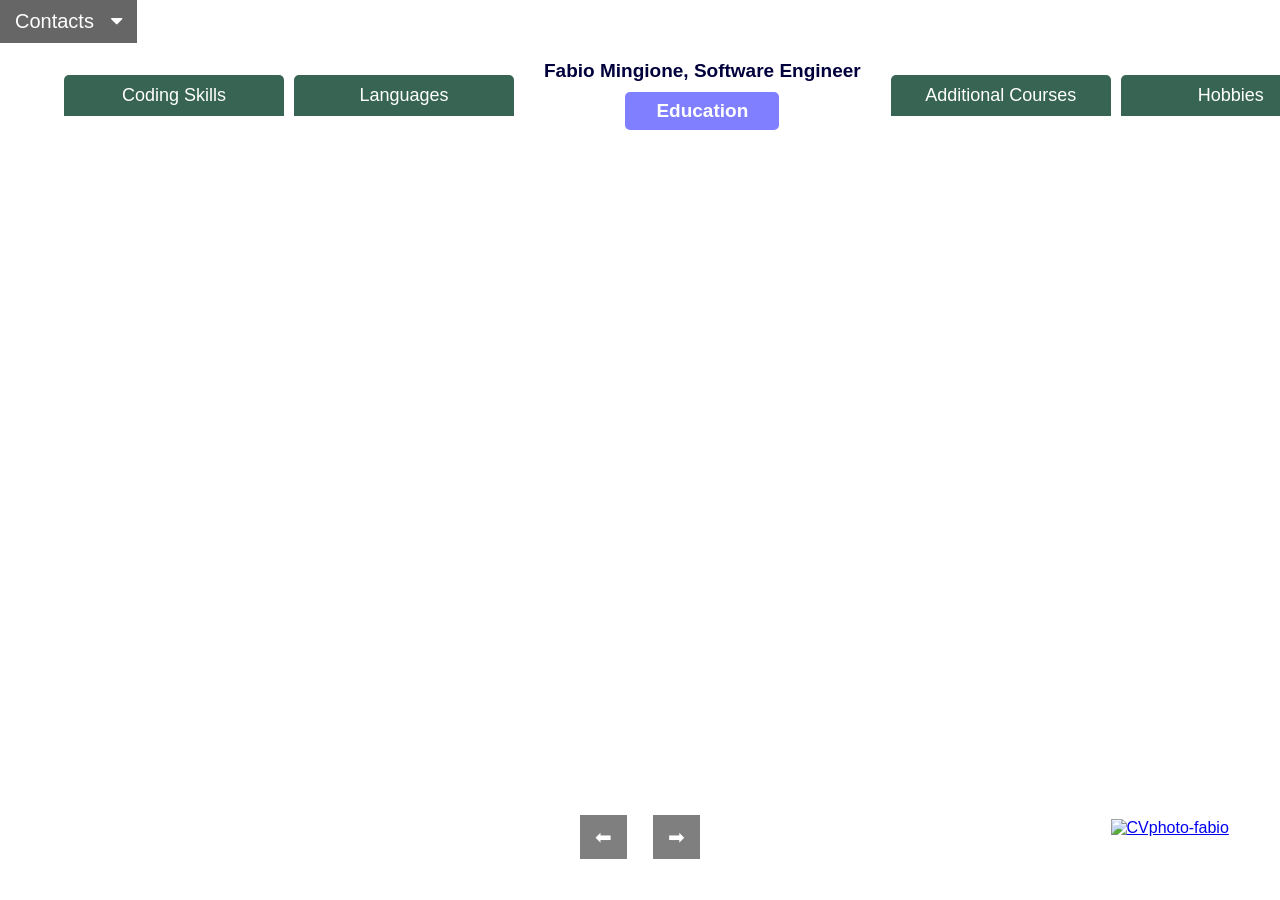
==== CV_FabioMingione.html @ b5ec1249 "Finished and updated!" ====
<!DOCTYPE html>
<html lang="en">
<head>
    <meta charset="UTF-8">
    <meta name="viewport" content="width=device-width, initial-scale=1.0">
    <title>Resume Fabio Mingione</title>
    <link rel="stylesheet" href="https://unpkg.com/leaflet/dist/leaflet.css" />
    <link rel="stylesheet" href="https://cdnjs.cloudflare.com/ajax/libs/font-awesome/4.7.0/css/font-awesome.min.css">
    <link rel=icon href=https://cdn.jsdelivr.net/npm/@fortawesome/fontawesome-free@6/svgs/solid/f.svg>
    <style>
        html, body {
            height: 100%;
            margin: 0;
        }
        #map {
            height: 100vh;
            width: 100vw;
        }
        /* Flex container for buttons & title */
        .container {
            position: absolute;
            top: 5%;
            left: 50%;
            transform: translateX(-50%);
            display: flex;
            align-items: center;
            justify-content: space-between;
            width: 90%;
            z-index: 1000;
            gap: 10px;
        }

        /* Button styling */
        .info-button {
            flex: 1;
            min-width: 200px;
            max-width: 400px;
            text-align: center;
            background: rgba(6, 62, 41, 0.8);
            color: white;
            padding: 10px;
            -moz-border-radius: 0px;
            -webkit-border-radius: 5px 5px 0px 0px;
            border-radius: 5px 5px 0px 0px;
            cursor: pointer;
            font-size: 18px;
        }

        /* Button hover effect */
        .info-button:hover {
            background: rgb(6, 62, 41);
        }

        /* Dropdowns */
        .dropdown-info {
            display: none;
            position: absolute;  /* Ensure dropdown stays in place */
            top: 100%;  /* Adjust dropdown position */
            left: 50%;
            transform: translateX(-50%);
            background: white;
            border: 1px solid #ccc;
            padding: 0 10px 0 10px;
            line-height: 2;
            -moz-border-radius: 0px;
            -webkit-border-radius: 0px 0px 5px 5px;
            border-radius: 0px 0px 5px 5px;
            box-shadow: 0px 4px 6px rgba(0, 0, 0, 0.2);
            z-index: 9999;
            width: 200px;
            text-align: center;
        }

        .lower-corners {
            -moz-border-radius: 0px;
            -webkit-border-radius: 0px 0px 5px 5px;
            border-radius: 0px 0px 5px 5px;
        }

        .dropdown-info p {
            margin: 0px;
        }

        .dropcont {
            position: relative;  /* Makes dropdown position relative to this container */
            display: inline-block;  /* Prevents it from stretching */
            text-align: center;
        }

        /* Title box */
        #pagetitle {
            position: relative;
            text-align: center;
            color: rgb(0, 0, 60);
            background: rgba(255, 255, 255, 0.8);
            padding: 15px 20px;
            border-radius: 10px;
            font-size: 19px;
            font-weight: bold;
            flex: 0 0 auto; /* Prevents it from growing/shrinking */
        }

        /* Sections inside the title */
        .sections {
            display: block;
            margin: auto;
            margin-top: 10px;
            padding: 8px 12px;
            border-radius: 5px;
            font-size: 19px;
            color: white;
            width: 130px;
            text-align: center;
        }
        #education {
            background: rgba(0, 0, 255, 0.5);
        }
        #experience {
            background: rgba(255, 0, 0, 0.5);
            display: none;
        }
        #cs {
            background: rgba(6, 62, 41, 0.8);
            display: none;
        }
        #la {
            background: rgba(6, 62, 41, 0.8);
            display: none;
        }
        #ac {
            background: rgba(6, 62, 41, 0.8);
            display: none;
        }
        #ho {
            background: rgba(6, 62, 41, 0.8);
            display: none;
        }
        /* Photo */
        #photo {
            position: absolute;
            bottom: 7%;
            right: 4%;
            display: inline-block;
            z-index: 9999;
        }
        /* Contact Button */
        .dropdown {
            position: absolute;
            top: 0%;
            left: 0%;
            display: inline-block;
            z-index: 9999;
        }

        .contact-button {
            background: rgba(0, 0, 0, 0.6);
            color: white;
            border: none;
            padding: 10px 15px;
            font-size: 20px;
            cursor: pointer;
            z-index: 9998;
        }

        .contact-button:hover {
            background: rgba(0, 0, 0, 0.8);
        }

        /* Dropdown Content */
        .dropdown-content {
            display: none;
            position: absolute;  /* Change from relative to absolute */
            top: 100%;  /* Position it below the button */
            left: 0;
            background-color: white;
            min-width: 250px;
            z-index: 1;
            border: 1px solid #ddd;
            box-shadow: 0px 4px 6px rgba(0, 0, 0, 0.2);
        }

        /* Show dropdown when hovering over .dropdown (not just the button) */
        .dropdown:hover .dropdown-content {
            display: block;
        }

        /* Dropdown links */
        .dropdown-content a {
            float: none;
            color: black;
            padding: 12px 16px;
            text-decoration: none;
            display: block;
            text-align: left;
        }

        .dropdown-content a:hover {
            background-color: #f1f1f1;
        }

        /* Navigation Buttons */
        .nav-button {
            position: absolute;
            top: 93%;
            transform: translateY(-50%);
            background: rgba(0, 0, 0, 0.5);
            color: white;
            border: none;
            padding: 10px 15px;
            font-size: 20px;
            cursor: pointer;
            z-index: 1000;
        }
        .nav-button:hover {
            background: rgba(0, 0, 0, 0.8);
        }
        #prev { right: 51%; }
        #next { left: 51%; }
        .leaflet-popup-content-wrapper .leaflet-popup-content {
            font-family: 'Gill Sans', 'Gill Sans MT', Calibri, 'Trebuchet MS', sans-serif;
            font-size: 16px;
            min-width: 600px;
        }
        .grey {
            background-color: rgb(240, 240, 240);
            margin: 0px -10px 0px -10px;
        }
    </style>
</head>
<body style="font-family: 'Gill Sans', 'Gill Sans MT', Calibri, 'Trebuchet MS', sans-serif";>

<!-- Full-Screen Map -->
<div id="map"></div>

<div class="container">
    <div class="dropcont">
        <div class="info-button" id="coding-skills" data-dropdown="coding-dropdown">Coding Skills</div>
        <div id="coding-dropdown" class="dropdown-info">
            <p>Bash <br><div class="grey">Python</div> Matlab <br> <div class="grey">Fortran 90/77 </div> C <br> <div class="grey">HTML/CSS </div> Javascript/jQuery <br><div class="grey"> Java </div> Git</p>
        </div> 
    </div>
    <div class="dropcont">
        <div class="info-button" id="languages" data-dropdown="languages-dropdown">Languages</div>
        <div id="languages-dropdown" class="dropdown-info">
            <p>ITALIAN - Mother tongue <br> <div class="grey">ENGLISH - Fluent <br> • TOEFL iBT (2016-05): 106/120 <br> • GRE General Test (2016-04): <br>Verbal 157/170<br>Quantitative 163/170<br>Writing 4.0/6.0</div> SPANISH - Intermediate <br><div class="grey lower-corners"> GERMAN - Beginner <br> • Erasmus+ OLS Test (2018-02): B2</div> </p>
        </div>
    </div>
    <!-- Section titles -->
    <div id="pagetitle">Fabio Mingione, Software Engineer<br>
        <!-- Section titles -->
        <div id="education" class="sections">Education</div>
        <div id="experience" class="sections">Experience</div>
        <div id="cs" class="sections">Coding skills</div>
        <div id="la" class="sections">Languages</div>
        <div id="ac" class="sections">Courses</div>
        <div id="ho" class="sections">Hobbies</div>
    </div>
    <div class="dropcont">
        <div class="info-button" id="additional-courses" data-dropdown="courses-dropdown">Additional Courses</div>
        <div id="courses-dropdown" class="dropdown-info">
            <p> <a href="https://www.udemy.com/certificate/UC-87d50284-7b2d-495d-9aaa-8fc6139e5791/" >Deep Learning A-Z: Hands-On Artificial Neural Networks (Udemy)</a> <br> <div class="grey">International School on Applications with the Newest Multispectral Environmental Satellites (2022-06-20/29, EUMETSAT)</div> <a href="https://www.udemy.com/certificate/UC-874b40d2-4252-4546-8d3c-89ee534b6059/">Learn JIRA with real-world examples (+Confluence bonus) (Udemy)</a> <br> <div class="grey"><a href="https://www.udemy.com/certificate/UC-33852ead-e350-4e8d-aa40-3fb14850eebc/">Git Complete: The definitive, step-by-step guide to Git (Udemy)</a></div> <a href="https://courses.edx.org/certificates/89a5c5ba05d74fccb5da216a4ba3d8db">The Quantum Internet and Quantum Computers: How Will They Change the World? (DelftX)</a></p>
        </div>
    </div>
    <div class="dropcont">
        <div class="info-button" id="hobbies" data-dropdown="hobbies-dropdown">Hobbies</div>
        <div id="hobbies-dropdown" class="dropdown-info">
            <p>Chess <br> <div class="grey">Soccer</div> Running <br> <div class="grey">Hiking</div> Guitar <br> <div class="grey">Piano</div> Car maintenance <br> <div class="grey lower-corners">Traveling</div></p>
        </div>
    </div>
</div>

<!-- Photo -->
<div id="photo">
    <a href='https://postimages.org/' target='_blank'><img src='https://i.postimg.cc/J06vKym6/CVphoto-fabio.png' border='0' alt='CVphoto-fabio'/></a>
</div>

<!-- Contacts dropdown menu -->
<div class="dropdown">
    <button class="contact-button">Contacts &nbsp; 
      <i class="fa fa-caret-down"></i>
    </button>
    <div class="dropdown-content">
      <a><i class="fa fa-mobile fa-lg" aria-hidden="true"></i>&nbsp; +39 3515252240 </a>
      <a href="mailto:mingionefabio@gmail.com"><i class="fa fa-envelope" aria-hidden="true"></i>&nbsp; mingionefabio@gmail.com</a>
      <a href="https://www.linkedin.com/in/fabiomingione/"><i class="fa fa-linkedin" aria-hidden="true"></i>&nbsp; /in/fabiomingione</a>
    </div>
</div>

<!-- Navigation Buttons -->
<button id="prev" class="nav-button">⬅</button>
<button id="next" class="nav-button">➡</button>

<script src="https://unpkg.com/leaflet/dist/leaflet.js"></script>
<script>
    // Initialize the map
    var map = L.map('map', { zoomControl: false }).setView([51, 10], 6); // Center on Europe

// ESRI Background
var Esri_WorldStreetMap = L.tileLayer('https://server.arcgisonline.com/ArcGIS/rest/services/World_Street_Map/MapServer/tile/{z}/{y}/{x}', {
	attribution: 'Tiles &copy; Esri &mdash; Source: Esri, DeLorme, NAVTEQ, USGS, Intermap, iPC, NRCAN, Esri Japan, METI, Esri China (Hong Kong), Esri (Thailand), TomTom, 2012'
}).addTo(map);


    // Locations with descriptions
    var locations = [
        { name: "2008-09 - 2013-06, Liceo Scientifico Piccinini, Pesaro (Italy)", lat: 43.920571537400825, lon: 12.90766057099907, desc: "Scientific High School Diploma<br>Final grade: 100/100", color: "rgba(0,0,255,0.5)" },
        { name: "2011-09 - 2012-06, St. Joseph by-the-Sea, Staten Island (NY)", lat: 40.5258, lon: -74.1774, desc: "Senior Year in the US", color: "rgba(0,0,255,0.5)" },
        { name: "2013-10 - 2016-07, Politecnico di Milano (Italy)", lat: 45.5015632602915, lon: 9.154596748402858, desc: "BSc in Aerospace Engineering<br>Final grade: 102/110<br><br>Major focus: Mathematical and numerical analysis, Physics, Statics and dynamics of rigid bodies and fluids, Structural analysis, Fundamentals of aerospace systems, Thermodynamics, Materials, Electronics, Control theory, Propulsion", color: "rgba(0,0,255,0.5)" },
        { name: "2016-09 - 2022-03, TU Delft (the Netherlands)", lat: 51.99011433034388, lon: 4.375579094773364, desc: "MSc in Space Engineering<br>Final grade: 7.5/10<br><br>Major focus: Space Systems Engineering, Microsatellites, Mechatronics and Robotics, Space Instrumentation, Space Propulsion, Orbital Mechanics<br><br>MSc Thesis: <a href='https://repository.tudelft.nl/record/uuid:e04fab02-bfa6-47f5-b9be-1e85b2abf416'>Microvibration test bench for tiny reaction wheels</a><br>          Tools: Matlab, CATIA V5, Arduino, MPU6050 Gyroscope, Hall Sensor, Makerbot 3D Printer, Python (OpenCV), ECSS-E-HB-32-26A", color: "rgba(0,0,255,0.5)" },
        { name: "2017-09 - 2018-02, Airbus Defence & Space, Friedrichshafen (Germany)", lat: 47.669501862481646, lon: 9.389315603441345, desc: "Software Engineering internship (METimage radiometer)<br><br>• Development of reference frame management and manipulation toolbox<br>• Integration of DOORS output in the performance database (geometric/radiometric models)<br>• Integration of the reference frames toolbox in PEET (Pointing Error Engineering Tool, by ESA)<br>• Line Of Sight 3D animation with VPython to visualize pointing errors<br>• Unit testing of GPP/IDS (Ground Processor Prototype/Instrument Data Simulator) Software<br><br>Tools: Linux, Python, Matlab, Git, PEET", color: "rgba(255,0,0,0.5)" },
        { name: "2020-06 - 2020-11, Collins Aerospace on behalf of AKKA, Heidelberg (Germany)", lat: 49.42475767051419, lon: 8.637370994524945, desc: "Mechanical/Electrical Test Engineer<br><br>• Test plans for new reaction wheels<br>• Thermal vacuum chamber tests (with thermistors+thermal camera)<br>• Concept generation of blocking mechanisms for the rotor of a magnetic bearing wheel<br>• Electrical measurements on transformers<br>• Re-assembly of a force measurement test bench (Hexapod)<br><br>Tools: TV chamber, Thermal camera, Wheel controller, Oscilloscope,<br>ECSS-E-ST-10-03C, ECSS-E-ST-10-02C, ECSS-Q-ST-70-02C", color: "rgba(255,0,0,0.5)" },
        { name: "2022-01 - now, CNMCA (Italian Air Force) on behalf of Akkodis, Pomezia (Italy)", lat: 41.671332833990675, lon: 12.452481741310592, desc: "Software Engineer for operational meteorology<br><br>• Handling and archiving of satellite (MSG, MTG, Aqua/Terra, SUOMI-NPP, NOAA-POES, GOES, METOP, Himawari, Feng-Yun), radar, and lightning data<br>• Data processing and visualization<br>• Pipeline creation and automation<br>• Software maintenance and modernization<br>• Improvement of meteorological algorithms<br>• Image filtering/processing<br>• Validation and calibration of rain estimation products<br>• Distribution of final products to end users<br>• SW Manuals and Documentation<br><br>Tools: Bash, Python, Fortran90/77, Matlab, C, Satpy (Pytroll), gdal, cartopy, matplotlib, basemap, pyproj, keras/tensorflow, CGI 2met!, NWCGEO/NWCPY, EUMDAC, European Weather Cloud, Image Magick, crontab, ecflow, eccodes, Trello, RT-STPS, CSPP, IPOPP/MODISL1DB, Panoply, McIDAS<br>Data formats: BUFR, GRIB1/2, NETCDF, HDF, HRIT, LRIT, CADU, PDS, XPIF, CSV, ASCII, binary", color: "rgba(255,0,0,0.5)" },
    ];

    var markers = [];
    var currentIndex = 0;

    // Function to create a custom numbered icon
    function createNumberedIcon(number, color) {
        return L.divIcon({
            className: 'custom-marker',
            html: `<div style="background: ${color}; border: 2px solid rgb(60,60,60); color: white; width: 30px; height: 30px; 
                          border-radius: 50%; display: flex; align-items: center; 
                          justify-content: center; font-size: 16px; font-weight: bold;">
                          ${number}</div>`,
            iconSize: [30, 30],
            iconAnchor: [15, 15]
        });
    }

    // Add numbered markers
    locations.forEach((loc, index) => {
        let marker = L.marker([loc.lat, loc.lon], { icon: createNumberedIcon(index + 1, loc.color) })
            .addTo(map)
            .bindPopup(`<b>${loc.name}</b><br>${loc.desc}`);
        markers.push(marker);
        marker.on('click', () => showNextElement(index));
    });

    // Function to move the map and center the marker properly
    function goToLocation(index) {
        let loc = locations[index];

        // Change section title
        if (loc.color == "rgba(255,0,0,0.5)") {
            document.querySelectorAll(".sections").forEach(el => el.style.display = 'none');
            document.getElementById("experience").style.display = 'block';
        } else if (loc.color == "rgba(0,0,255,0.5)") {
            document.querySelectorAll(".sections").forEach(el => el.style.display = 'none');
            document.getElementById("education").style.display = 'block';
        }

        // Get the map's current zoom level
        let zoomLevel = map.getZoom();
        
        // Move map so that the marker is at the center
        if (window.screen.height >= 1000) {
            map.panTo([loc.lat+2, loc.lon]);
        } else {
            map.panTo([loc.lat+3.5, loc.lon]);
        }

        // Open the popup after a short delay to ensure the marker is centered
        setTimeout(() => {
            markers[index].openPopup();
        }, 300);
    }

    // List of elements (markers + buttons)
    const elements = [
        { type: "marker", id: 1 }, 
        { type: "marker", id: 2 }, 
        { type: "marker", id: 3 },
        { type: "marker", id: 4 },
        { type: "marker", id: 5 },
        { type: "marker", id: 6 },
        { type: "marker", id: 7 },
        { type: "button", id: "coding-skills", dropdown: "coding-dropdown" , section: "cs"},
        { type: "button", id: "languages", dropdown: "languages-dropdown", section: "la"},
        { type: "button", id: "additional-courses", dropdown: "courses-dropdown", section: "ac"},
        { type: "button", id: "hobbies", dropdown: "hobbies-dropdown", section: "ho"}
    ];

    function showNextElement(index) {
        if (index < 0) index = elements.length - 1;
        if (index >= elements.length) index = 0;
        currentIndex = index;

        // Close all popups when switching to a new element
        markers.forEach(m => m.closePopup());

        // Hide all dropdowns first
        document.querySelectorAll(".dropdown-info").forEach(el => el.style.display = "none");

        let currentElement = elements[currentIndex];

        if (currentElement.type === "marker") {
            // Show Leaflet popup for normal markers
            goToLocation(currentElement.id - 1);
        } else if (currentElement.type === "button") {
            document.querySelectorAll(".sections").forEach(el => el.style.display = 'none');
            document.getElementById(currentElement.section).style.display = 'block';
            // Show dropdown for buttons
            let dropdown = document.getElementById(currentElement.dropdown);
            if (dropdown) {
                dropdown.style.display = "block";
            }
        }
    }

    // Navigation Buttons
    document.getElementById('prev').addEventListener('click', () => showNextElement(currentIndex - 1));
    document.getElementById('next').addEventListener('click', () => showNextElement(currentIndex + 1));

    // Enable scrolling to navigate
    document.addEventListener("wheel", (event) => {
        if (event.deltaY > 0) showNextElement(currentIndex + 1); // Scroll down -> Next
        else showNextElement(currentIndex - 1); // Scroll up -> Previous
    });

    // Allow manual clicks on buttons
    document.querySelectorAll(".info-button").forEach(button => {
        button.addEventListener("click", function () {
            let currentId = this.id;
            let newIndex = -1;

            for (let i=0; i<elements.length; i++) {
                if (elements[i].id === currentId) {
                    newIndex = i;
                    break;
                }
            }

            if (newIndex !== -1) {
                showNextElement(newIndex);
            }
            })
        });

    // Start at the first location
    goToLocation(0);
</script>

</body>
</html>
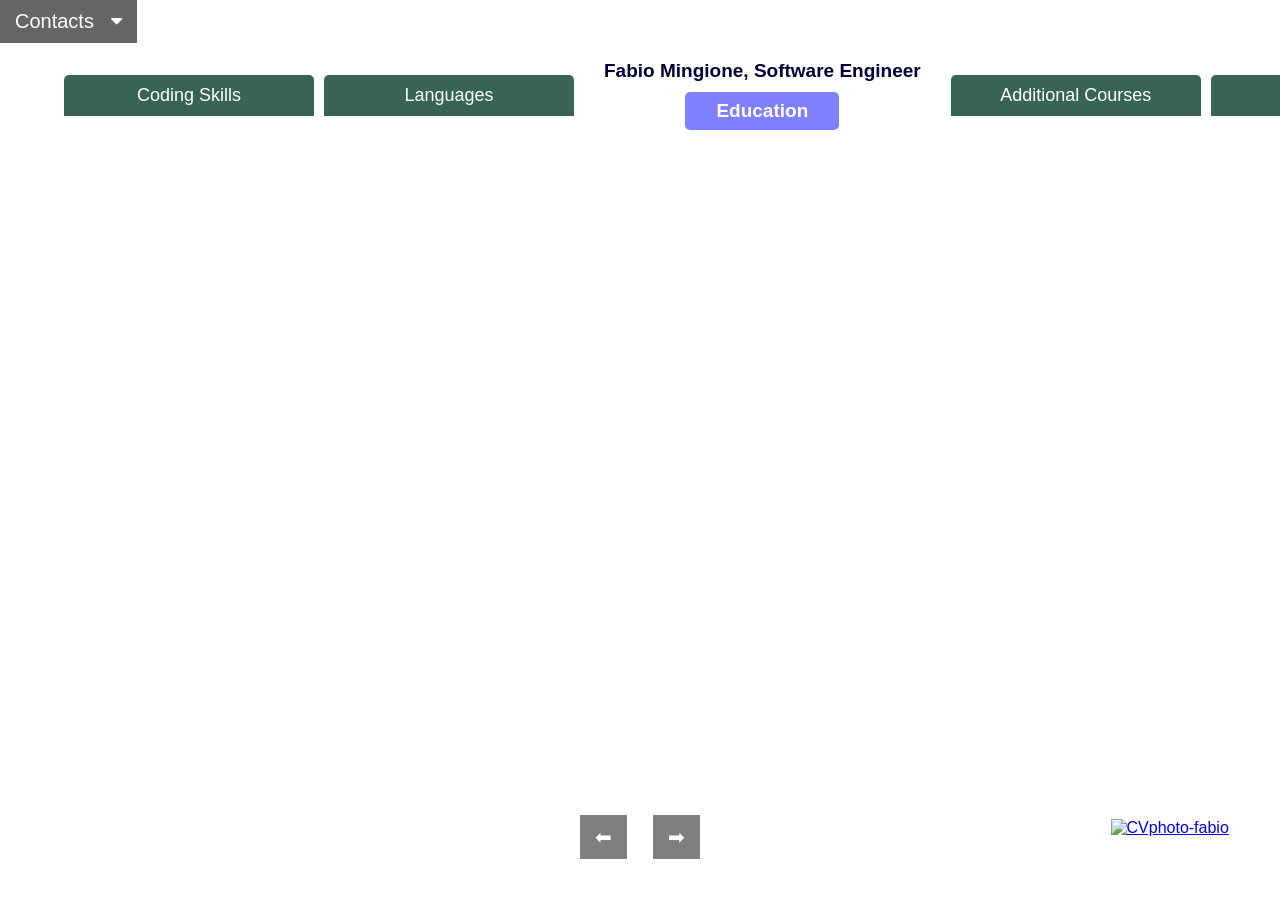
==== commit d209469d: "Last few changes to the sizes" ====
--- a/CV_FabioMingione.html
+++ b/CV_FabioMingione.html
@@ -33,7 +33,7 @@
         /* Button styling */
         .info-button {
             flex: 1;
-            min-width: 200px;
+            min-width: 230px;
             max-width: 400px;
             text-align: center;
             background: rgba(6, 62, 41, 0.8);
@@ -67,7 +67,7 @@
             border-radius: 0px 0px 5px 5px;
             box-shadow: 0px 4px 6px rgba(0, 0, 0, 0.2);
             z-index: 9999;
-            width: 200px;
+            width: 230px;
             text-align: center;
         }
 
@@ -355,7 +355,7 @@
         
         // Move map so that the marker is at the center
         if (window.screen.height >= 1000) {
-            map.panTo([loc.lat+2, loc.lon]);
+            map.panTo([loc.lat+2.5, loc.lon]);
         } else {
             map.panTo([loc.lat+3.5, loc.lon]);
         }
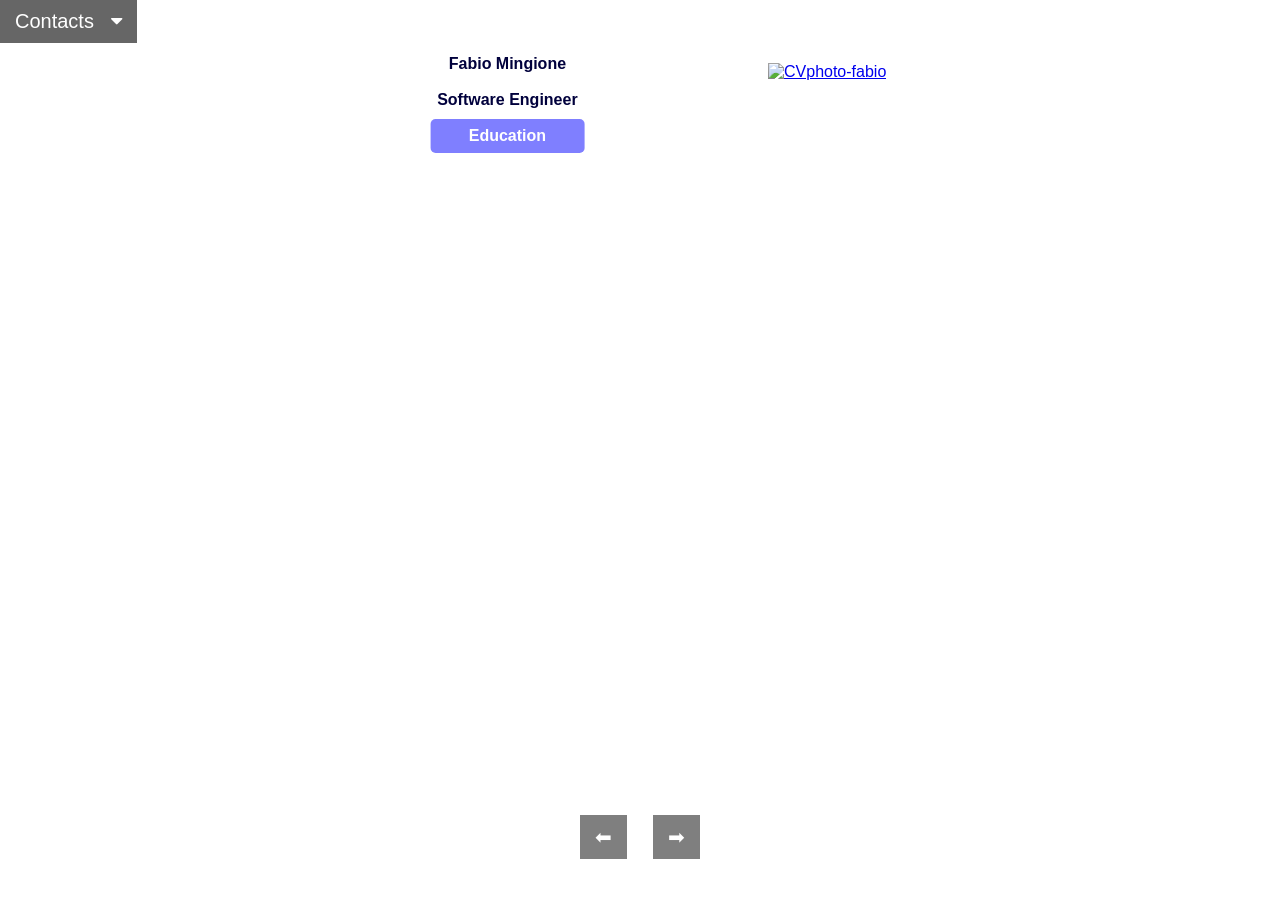
==== commit 95ef4510: "Added responsive design. Finish top/bottom-buttons and change latitude center for smartphones" ====
--- a/CV_FabioMingione.html
+++ b/CV_FabioMingione.html
@@ -100,6 +100,10 @@
             flex: 0 0 auto; /* Prevents it from growing/shrinking */
         }
 
+        #pagetitle span {
+            display: none;
+        }
+
         /* Sections inside the title */
         .sections {
             display: block;
@@ -225,6 +229,88 @@
             background-color: rgb(240, 240, 240);
             margin: 0px -10px 0px -10px;
         }
+
+        .top-buttons, .bottom-buttons {
+            display: none;
+        }
+
+        /* Responsive layout for smaller screens */
+        @media (max-width: 1550px) {
+            .info-button {
+                min-width: 180px;
+            }
+            .dropdown-info {
+                width: 180px;
+            }
+        }
+
+        @media (max-width: 1320px) {
+            #photo {
+                top: 7%;
+                left: 60%;
+            }
+
+            .desktop {
+                display: none;
+            }
+
+            #pagetitle {
+                position: absolute;
+                top: 5%;
+                right: 60%;
+                transform: translateX(40%);
+                font-size: 16px; /* Make the title smaller */
+                padding: 10px;
+            }
+
+            #pagetitle span {
+                display: block;
+            }
+            #pagetitle spin {
+                display: none;
+            }
+
+            .sections {
+                font-size: 16px;
+            }
+        }
+
+        @media (max-width: 700px) {
+            .leaflet-popup-content {
+                min-width: 90% !important; /* Prevents overflow */
+                max-height: 200px !important;
+                word-wrap: break-word;
+                overflow: auto;
+            }
+        }
+
+        /* Adjust for very small devices (like smartphones) */
+        @media (max-width: 480px) {
+            .info-button {
+                font-size: 16px;
+                padding: 8px;
+            }
+
+            .dropdown-info {
+                font-size: 14px;
+            }
+
+            #pagetitle, .sections, .contact-button {
+                font-size: 14px;
+            }
+
+            .container {
+                top: 6.5%;
+            }
+            #pagetitle {
+                right: 65%;
+            }
+
+            #photo {
+                top: 7.5%;
+                left: 65%;
+            }
+        }
     </style>
 </head>
 <body style="font-family: 'Gill Sans', 'Gill Sans MT', Calibri, 'Trebuchet MS', sans-serif";>
@@ -233,20 +319,20 @@
 <div id="map"></div>
 
 <div class="container">
-    <div class="dropcont">
+    <div class="dropcont desktop">
         <div class="info-button" id="coding-skills" data-dropdown="coding-dropdown">Coding Skills</div>
         <div id="coding-dropdown" class="dropdown-info">
             <p>Bash <br><div class="grey">Python</div> Matlab <br> <div class="grey">Fortran 90/77 </div> C <br> <div class="grey">HTML/CSS </div> Javascript/jQuery <br><div class="grey"> Java </div> Git</p>
         </div> 
     </div>
-    <div class="dropcont">
+    <div class="dropcont desktop">
         <div class="info-button" id="languages" data-dropdown="languages-dropdown">Languages</div>
         <div id="languages-dropdown" class="dropdown-info">
             <p>ITALIAN - Mother tongue <br> <div class="grey">ENGLISH - Fluent <br> • TOEFL iBT (2016-05): 106/120 <br> • GRE General Test (2016-04): <br>Verbal 157/170<br>Quantitative 163/170<br>Writing 4.0/6.0</div> SPANISH - Intermediate <br><div class="grey lower-corners"> GERMAN - Beginner <br> • Erasmus+ OLS Test (2018-02): B2</div> </p>
         </div>
     </div>
     <!-- Section titles -->
-    <div id="pagetitle">Fabio Mingione, Software Engineer<br>
+    <div id="pagetitle">Fabio Mingione<spin>,</spin><span><br></span> Software Engineer<br>
         <!-- Section titles -->
         <div id="education" class="sections">Education</div>
         <div id="experience" class="sections">Experience</div>
@@ -255,6 +341,35 @@
         <div id="ac" class="sections">Courses</div>
         <div id="ho" class="sections">Hobbies</div>
     </div>
+    <div class="dropcont desktop">
+        <div class="info-button" id="additional-courses" data-dropdown="courses-dropdown">Additional Courses</div>
+        <div id="courses-dropdown" class="dropdown-info">
+            <p> <a href="https://www.udemy.com/certificate/UC-87d50284-7b2d-495d-9aaa-8fc6139e5791/" >Deep Learning A-Z: Hands-On Artificial Neural Networks (Udemy)</a> <br> <div class="grey">International School on Applications with the Newest Multispectral Environmental Satellites (2022-06-20/29, EUMETSAT)</div> <a href="https://www.udemy.com/certificate/UC-874b40d2-4252-4546-8d3c-89ee534b6059/">Learn JIRA with real-world examples (+Confluence bonus) (Udemy)</a> <br> <div class="grey"><a href="https://www.udemy.com/certificate/UC-33852ead-e350-4e8d-aa40-3fb14850eebc/">Git Complete: The definitive, step-by-step guide to Git (Udemy)</a></div> <a href="https://courses.edx.org/certificates/89a5c5ba05d74fccb5da216a4ba3d8db">The Quantum Internet and Quantum Computers: How Will They Change the World? (DelftX)</a></p>
+        </div>
+    </div>
+    <div class="dropcont desktop">
+        <div class="info-button" id="hobbies" data-dropdown="hobbies-dropdown">Hobbies</div>
+        <div id="hobbies-dropdown" class="dropdown-info">
+            <p>Chess <br> <div class="grey">Soccer</div> Running <br> <div class="grey">Hiking</div> Guitar <br> <div class="grey">Piano</div> Car maintenance <br> <div class="grey lower-corners">Traveling</div></p>
+        </div>
+    </div>
+</div>
+
+<div class="top-buttons">
+    <div class="dropcont">
+        <div class="info-button" id="coding-skills" data-dropdown="coding-dropdown">Coding Skills</div>
+        <div id="coding-dropdown" class="dropdown-info">
+            <p>Bash <br><div class="grey">Python</div> Matlab <br> <div class="grey">Fortran 90/77 </div> C <br> <div class="grey">HTML/CSS </div> Javascript/jQuery <br><div class="grey"> Java </div> Git</p>
+        </div> 
+    </div>
+    <div class="dropcont">
+        <div class="info-button" id="languages" data-dropdown="languages-dropdown">Languages</div>
+        <div id="languages-dropdown" class="dropdown-info">
+            <p>ITALIAN - Mother tongue <br> <div class="grey">ENGLISH - Fluent <br> • TOEFL iBT (2016-05): 106/120 <br> • GRE General Test (2016-04): <br>Verbal 157/170<br>Quantitative 163/170<br>Writing 4.0/6.0</div> SPANISH - Intermediate <br><div class="grey lower-corners"> GERMAN - Beginner <br> • Erasmus+ OLS Test (2018-02): B2</div> </p>
+        </div>
+    </div>
+</div>
+<div class="bottom-buttons">
     <div class="dropcont">
         <div class="info-button" id="additional-courses" data-dropdown="courses-dropdown">Additional Courses</div>
         <div id="courses-dropdown" class="dropdown-info">
@@ -297,19 +412,19 @@
 
 // ESRI Background
 var Esri_WorldStreetMap = L.tileLayer('https://server.arcgisonline.com/ArcGIS/rest/services/World_Street_Map/MapServer/tile/{z}/{y}/{x}', {
-	attribution: 'Tiles &copy; Esri &mdash; Source: Esri, DeLorme, NAVTEQ, USGS, Intermap, iPC, NRCAN, Esri Japan, METI, Esri China (Hong Kong), Esri (Thailand), TomTom, 2012'
+	attribution: 'Tiles &copy; Esri'
 }).addTo(map);
 
 
     // Locations with descriptions
     var locations = [
-        { name: "2008-09 - 2013-06, Liceo Scientifico Piccinini, Pesaro (Italy)", lat: 43.920571537400825, lon: 12.90766057099907, desc: "Scientific High School Diploma<br>Final grade: 100/100", color: "rgba(0,0,255,0.5)" },
-        { name: "2011-09 - 2012-06, St. Joseph by-the-Sea, Staten Island (NY)", lat: 40.5258, lon: -74.1774, desc: "Senior Year in the US", color: "rgba(0,0,255,0.5)" },
-        { name: "2013-10 - 2016-07, Politecnico di Milano (Italy)", lat: 45.5015632602915, lon: 9.154596748402858, desc: "BSc in Aerospace Engineering<br>Final grade: 102/110<br><br>Major focus: Mathematical and numerical analysis, Physics, Statics and dynamics of rigid bodies and fluids, Structural analysis, Fundamentals of aerospace systems, Thermodynamics, Materials, Electronics, Control theory, Propulsion", color: "rgba(0,0,255,0.5)" },
-        { name: "2016-09 - 2022-03, TU Delft (the Netherlands)", lat: 51.99011433034388, lon: 4.375579094773364, desc: "MSc in Space Engineering<br>Final grade: 7.5/10<br><br>Major focus: Space Systems Engineering, Microsatellites, Mechatronics and Robotics, Space Instrumentation, Space Propulsion, Orbital Mechanics<br><br>MSc Thesis: <a href='https://repository.tudelft.nl/record/uuid:e04fab02-bfa6-47f5-b9be-1e85b2abf416'>Microvibration test bench for tiny reaction wheels</a><br>          Tools: Matlab, CATIA V5, Arduino, MPU6050 Gyroscope, Hall Sensor, Makerbot 3D Printer, Python (OpenCV), ECSS-E-HB-32-26A", color: "rgba(0,0,255,0.5)" },
-        { name: "2017-09 - 2018-02, Airbus Defence & Space, Friedrichshafen (Germany)", lat: 47.669501862481646, lon: 9.389315603441345, desc: "Software Engineering internship (METimage radiometer)<br><br>• Development of reference frame management and manipulation toolbox<br>• Integration of DOORS output in the performance database (geometric/radiometric models)<br>• Integration of the reference frames toolbox in PEET (Pointing Error Engineering Tool, by ESA)<br>• Line Of Sight 3D animation with VPython to visualize pointing errors<br>• Unit testing of GPP/IDS (Ground Processor Prototype/Instrument Data Simulator) Software<br><br>Tools: Linux, Python, Matlab, Git, PEET", color: "rgba(255,0,0,0.5)" },
-        { name: "2020-06 - 2020-11, Collins Aerospace on behalf of AKKA, Heidelberg (Germany)", lat: 49.42475767051419, lon: 8.637370994524945, desc: "Mechanical/Electrical Test Engineer<br><br>• Test plans for new reaction wheels<br>• Thermal vacuum chamber tests (with thermistors+thermal camera)<br>• Concept generation of blocking mechanisms for the rotor of a magnetic bearing wheel<br>• Electrical measurements on transformers<br>• Re-assembly of a force measurement test bench (Hexapod)<br><br>Tools: TV chamber, Thermal camera, Wheel controller, Oscilloscope,<br>ECSS-E-ST-10-03C, ECSS-E-ST-10-02C, ECSS-Q-ST-70-02C", color: "rgba(255,0,0,0.5)" },
-        { name: "2022-01 - now, CNMCA (Italian Air Force) on behalf of Akkodis, Pomezia (Italy)", lat: 41.671332833990675, lon: 12.452481741310592, desc: "Software Engineer for operational meteorology<br><br>• Handling and archiving of satellite (MSG, MTG, Aqua/Terra, SUOMI-NPP, NOAA-POES, GOES, METOP, Himawari, Feng-Yun), radar, and lightning data<br>• Data processing and visualization<br>• Pipeline creation and automation<br>• Software maintenance and modernization<br>• Improvement of meteorological algorithms<br>• Image filtering/processing<br>• Validation and calibration of rain estimation products<br>• Distribution of final products to end users<br>• SW Manuals and Documentation<br><br>Tools: Bash, Python, Fortran90/77, Matlab, C, Satpy (Pytroll), gdal, cartopy, matplotlib, basemap, pyproj, keras/tensorflow, CGI 2met!, NWCGEO/NWCPY, EUMDAC, European Weather Cloud, Image Magick, crontab, ecflow, eccodes, Trello, RT-STPS, CSPP, IPOPP/MODISL1DB, Panoply, McIDAS<br>Data formats: BUFR, GRIB1/2, NETCDF, HDF, HRIT, LRIT, CADU, PDS, XPIF, CSV, ASCII, binary", color: "rgba(255,0,0,0.5)" },
+        { name: "2008-09 - 2013-06, Liceo Scientifico Piccinini, Pesaro (Italy)", lat: 43.920571537400825, lon: 12.90766057099907, desc: "<span style='color: blue;'>Scientific High School Diploma</span><br>Final grade: 100/100", color: "rgba(0,0,255,0.5)" },
+        { name: "2011-09 - 2012-06, St. Joseph by-the-Sea, Staten Island (NY)", lat: 40.5258, lon: -74.1774, desc: "<span style='color: blue;'>Senior Year in the US</span>", color: "rgba(0,0,255,0.5)" },
+        { name: "2013-10 - 2016-07, Politecnico di Milano (Italy)", lat: 45.5015632602915, lon: 9.154596748402858, desc: "<span style='color: blue;'>BSc in Aerospace Engineering</span><br>Final grade: 102/110<br><br>Major focus: Mathematical and numerical analysis, Physics, Statics and dynamics of rigid bodies and fluids, Structural analysis, Fundamentals of aerospace systems, Thermodynamics, Materials, Electronics, Control theory, Propulsion", color: "rgba(0,0,255,0.5)" },
+        { name: "2016-09 - 2022-03, TU Delft (the Netherlands)", lat: 51.99011433034388, lon: 4.375579094773364, desc: "<span style='color: blue;'>MSc in Space Engineering</span><br>Final grade: 7.5/10<br><br>Major focus: Space Systems Engineering, Microsatellites, Mechatronics and Robotics, Space Instrumentation, Space Propulsion, Orbital Mechanics<br><br>MSc Thesis: <a href='https://repository.tudelft.nl/record/uuid:e04fab02-bfa6-47f5-b9be-1e85b2abf416'>Microvibration test bench for tiny reaction wheels</a><br>          Tools: Matlab, CATIA V5, Arduino, MPU6050 Gyroscope, Hall Sensor, Makerbot 3D Printer, Python (OpenCV), ECSS-E-HB-32-26A", color: "rgba(0,0,255,0.5)" },
+        { name: "2017-09 - 2018-02, Airbus Defence & Space, Friedrichshafen (Germany)", lat: 47.669501862481646, lon: 9.389315603441345, desc: "<span style='color: red;'>Software Engineering internship (METimage radiometer)</span><br><br>• Development of reference frame management and manipulation toolbox<br>• Integration of DOORS output in the performance database (geometric/radiometric models)<br>• Integration of the reference frames toolbox in PEET (Pointing Error Engineering Tool, by ESA)<br>• Line Of Sight 3D animation with VPython to visualize pointing errors<br>• Unit testing of GPP/IDS (Ground Processor Prototype/Instrument Data Simulator) Software<br><br>Tools: Linux, Python, Matlab, Git, PEET", color: "rgba(255,0,0,0.5)" },
+        { name: "2020-06 - 2020-11, Collins Aerospace on behalf of AKKA, Heidelberg (Germany)", lat: 49.42475767051419, lon: 8.637370994524945, desc: "<span style='color: red;'>Mechanical/Electrical Test Engineer</span><br><br>• Test plans for new reaction wheels<br>• Thermal vacuum chamber tests (with thermistors+thermal camera)<br>• Concept generation of blocking mechanisms for the rotor of a magnetic bearing wheel<br>• Electrical measurements on transformers<br>• Re-assembly of a force measurement test bench (Hexapod)<br><br>Tools: TV chamber, Thermal camera, Wheel controller, Oscilloscope,<br>ECSS-E-ST-10-03C, ECSS-E-ST-10-02C, ECSS-Q-ST-70-02C", color: "rgba(255,0,0,0.5)" },
+        { name: "2022-01 - now, CNMCA (Italian Air Force) on behalf of Akkodis, Pomezia (Italy)", lat: 41.671332833990675, lon: 12.452481741310592, desc: "<span style='color: red;'>Software Engineer for operational meteorology</span><br><br>• Handling and archiving of satellite (MSG, MTG, Aqua/Terra, SUOMI-NPP, NOAA-POES, GOES, METOP, Himawari, Feng-Yun), radar, and lightning data<br>• Data processing and visualization<br>• Pipeline creation and automation<br>• Software maintenance and modernization<br>• Improvement of meteorological algorithms<br>• Image filtering/processing<br>• Validation and calibration of rain estimation products<br>• Distribution of final products to end users<br>• SW Manuals and Documentation<br><br>Tools: Bash, Python, Fortran90/77, Matlab, C, Satpy (Pytroll), gdal, cartopy, matplotlib, basemap, pyproj, keras/tensorflow, CGI 2met!, NWCGEO/NWCPY, EUMDAC, European Weather Cloud, Image Magick, crontab, ecflow, eccodes, Trello, RT-STPS, CSPP, IPOPP/MODISL1DB, Panoply, McIDAS<br>Data formats: BUFR, GRIB1/2, NETCDF, HDF, HRIT, LRIT, CADU, PDS, XPIF, CSV, ASCII, binary", color: "rgba(255,0,0,0.5)" },
     ];
 
     var markers = [];
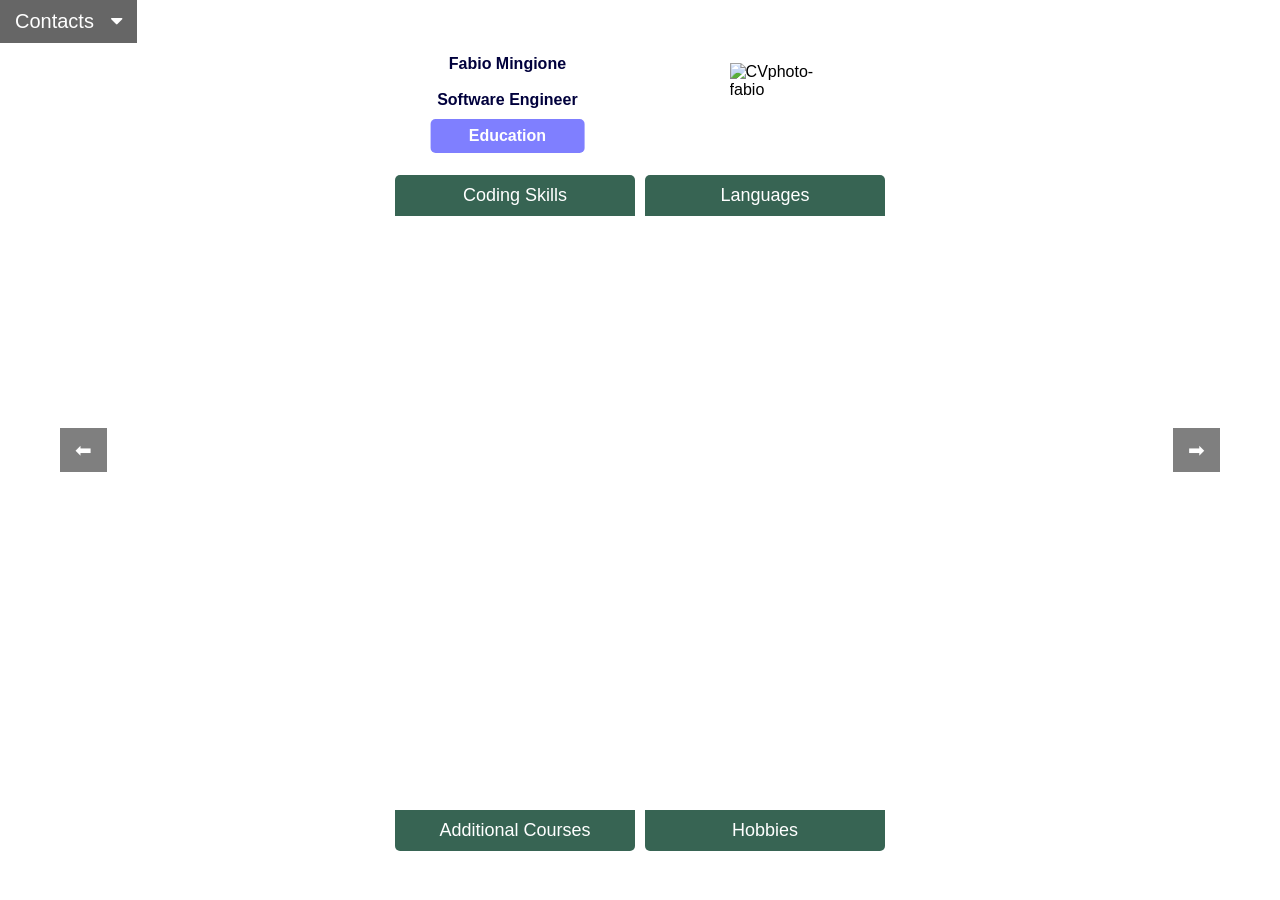
==== commit 94b2706e: "Almost done. Just position dropdown-info in bottom-buttons above the buttons" ====
--- a/CV_FabioMingione.html
+++ b/CV_FabioMingione.html
@@ -146,6 +146,8 @@
             right: 4%;
             display: inline-block;
             z-index: 9999;
+            width: 90px;
+            height: 90px;
         }
         /* Contact Button */
         .dropdown {
@@ -213,7 +215,7 @@
             padding: 10px 15px;
             font-size: 20px;
             cursor: pointer;
-            z-index: 1000;
+            z-index: 10000;
         }
         .nav-button:hover {
             background: rgba(0, 0, 0, 0.8);
@@ -247,7 +249,7 @@
         @media (max-width: 1320px) {
             #photo {
                 top: 7%;
-                left: 60%;
+                left: 57%;
             }
 
             .desktop {
@@ -273,6 +275,38 @@
             .sections {
                 font-size: 16px;
             }
+
+            .top-buttons, .bottom-buttons {
+                position: absolute;
+                left: 50%;
+                transform: translateX(-50%);
+                display: flex;
+                align-items: center;
+                justify-content: center;
+                width: 90%;
+                z-index: 1000;
+                gap: 10px;
+            }
+            .top-buttons { top: calc(5% + 130px); }
+            .bottom-buttons { top: 90%; }
+            .info-button { min-width: 220px; }
+            .dropdown-info { width: 220px; }
+            .nav-button { top: 50%; }
+            #prev { right: calc(94% - 30px); }
+            #next { left: calc(94% - 30px); }
+            .leaflet-popup-content {
+                max-height: 300px !important;
+                word-wrap: break-word;
+                overflow: auto;
+            }
+        }
+
+        @media (max-height: 760px) {
+            .leaflet-popup-content {
+                max-height: 300px !important;
+                word-wrap: break-word;
+                overflow: auto;
+            }
         }
 
         @media (max-width: 700px) {
@@ -282,6 +316,12 @@
                 word-wrap: break-word;
                 overflow: auto;
             }
+            .info-button {
+                min-width: 180px;
+            }
+            .dropdown-info {
+                width: 180px;
+            }
         }
 
         /* Adjust for very small devices (like smartphones) */
@@ -309,6 +349,18 @@
             #photo {
                 top: 7.5%;
                 left: 65%;
+            }
+        }
+
+        @media (max-width: 410px) {
+            .info-button {
+                min-width: 160px;
+            }
+            .dropdown-info {
+                width: 160px;
+            }
+            .top-buttons, .bottom-buttons {
+                gap: 5px;
             }
         }
     </style>
@@ -357,28 +409,28 @@
 
 <div class="top-buttons">
     <div class="dropcont">
-        <div class="info-button" id="coding-skills" data-dropdown="coding-dropdown">Coding Skills</div>
-        <div id="coding-dropdown" class="dropdown-info">
+        <div class="info-button" id="coding-skills" data-dropdown="coding-dropdown-mobile">Coding Skills</div>
+        <div id="coding-dropdown-mobile" class="dropdown-info">
             <p>Bash <br><div class="grey">Python</div> Matlab <br> <div class="grey">Fortran 90/77 </div> C <br> <div class="grey">HTML/CSS </div> Javascript/jQuery <br><div class="grey"> Java </div> Git</p>
         </div> 
     </div>
     <div class="dropcont">
-        <div class="info-button" id="languages" data-dropdown="languages-dropdown">Languages</div>
-        <div id="languages-dropdown" class="dropdown-info">
+        <div class="info-button" id="languages" data-dropdown="languages-dropdown-mobile">Languages</div>
+        <div id="languages-dropdown-mobile" class="dropdown-info">
             <p>ITALIAN - Mother tongue <br> <div class="grey">ENGLISH - Fluent <br> • TOEFL iBT (2016-05): 106/120 <br> • GRE General Test (2016-04): <br>Verbal 157/170<br>Quantitative 163/170<br>Writing 4.0/6.0</div> SPANISH - Intermediate <br><div class="grey lower-corners"> GERMAN - Beginner <br> • Erasmus+ OLS Test (2018-02): B2</div> </p>
         </div>
     </div>
 </div>
 <div class="bottom-buttons">
     <div class="dropcont">
-        <div class="info-button" id="additional-courses" data-dropdown="courses-dropdown">Additional Courses</div>
-        <div id="courses-dropdown" class="dropdown-info">
+        <div class="info-button lower-corners" id="additional-courses" data-dropdown="courses-dropdown-mobile">Additional Courses</div>
+        <div id="courses-dropdown-mobile" class="dropdown-info">
             <p> <a href="https://www.udemy.com/certificate/UC-87d50284-7b2d-495d-9aaa-8fc6139e5791/" >Deep Learning A-Z: Hands-On Artificial Neural Networks (Udemy)</a> <br> <div class="grey">International School on Applications with the Newest Multispectral Environmental Satellites (2022-06-20/29, EUMETSAT)</div> <a href="https://www.udemy.com/certificate/UC-874b40d2-4252-4546-8d3c-89ee534b6059/">Learn JIRA with real-world examples (+Confluence bonus) (Udemy)</a> <br> <div class="grey"><a href="https://www.udemy.com/certificate/UC-33852ead-e350-4e8d-aa40-3fb14850eebc/">Git Complete: The definitive, step-by-step guide to Git (Udemy)</a></div> <a href="https://courses.edx.org/certificates/89a5c5ba05d74fccb5da216a4ba3d8db">The Quantum Internet and Quantum Computers: How Will They Change the World? (DelftX)</a></p>
         </div>
     </div>
     <div class="dropcont">
-        <div class="info-button" id="hobbies" data-dropdown="hobbies-dropdown">Hobbies</div>
-        <div id="hobbies-dropdown" class="dropdown-info">
+        <div class="info-button lower-corners" id="hobbies" data-dropdown="hobbies-dropdown-mobile">Hobbies</div>
+        <div id="hobbies-dropdown-mobile" class="dropdown-info">
             <p>Chess <br> <div class="grey">Soccer</div> Running <br> <div class="grey">Hiking</div> Guitar <br> <div class="grey">Piano</div> Car maintenance <br> <div class="grey lower-corners">Traveling</div></p>
         </div>
     </div>
@@ -386,7 +438,7 @@
 
 <!-- Photo -->
 <div id="photo">
-    <a href='https://postimages.org/' target='_blank'><img src='https://i.postimg.cc/J06vKym6/CVphoto-fabio.png' border='0' alt='CVphoto-fabio'/></a>
+    <a target='_blank'><img src='https://i.postimg.cc/J06vKym6/CVphoto-fabio.png' border='0' alt='CVphoto-fabio'/></a>
 </div>
 
 <!-- Contacts dropdown menu -->
@@ -516,7 +568,13 @@
             document.querySelectorAll(".sections").forEach(el => el.style.display = 'none');
             document.getElementById(currentElement.section).style.display = 'block';
             // Show dropdown for buttons
-            let dropdown = document.getElementById(currentElement.dropdown);
+            const mq = window.matchMedia( "(min-width: 1320px)" );
+            if (mq.matches) {
+                var ddname = currentElement.dropdown
+            } else {
+                var ddname = currentElement.dropdown + '-mobile'
+            }
+            let dropdown = document.getElementById(ddname);
             if (dropdown) {
                 dropdown.style.display = "block";
             }
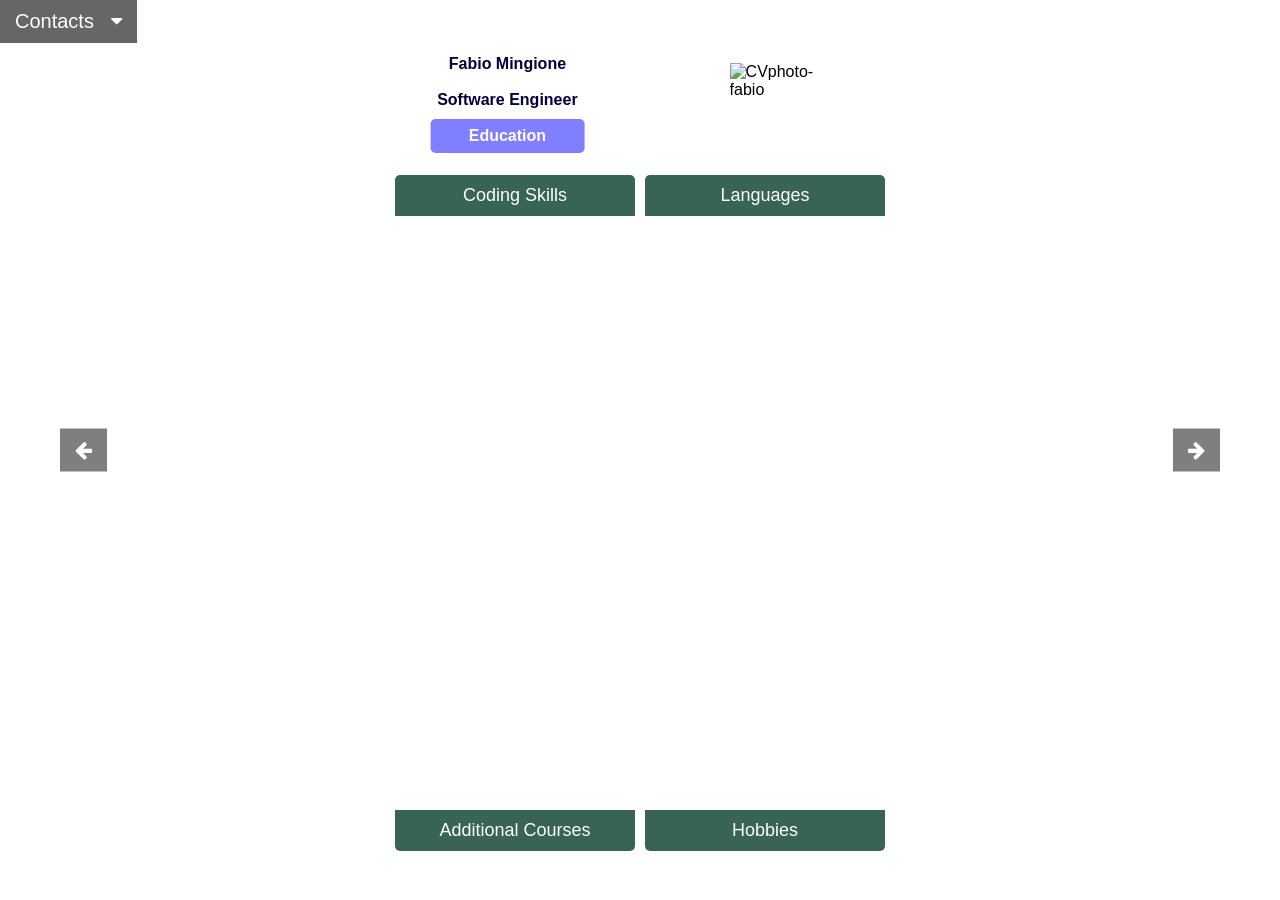
==== commit 7b707aed: "Fixed nav-arrows with fontawesome" ====
--- a/CV_FabioMingione.html
+++ b/CV_FabioMingione.html
@@ -299,6 +299,13 @@
                 word-wrap: break-word;
                 overflow: auto;
             }
+            .bottom-buttons .dropcont .dropdown-info {
+                top: auto;
+                bottom: 100%;
+                -moz-border-radius: 0px;
+                -webkit-border-radius: 5px 5px 0px 0px;
+                border-radius: 5px 5px 0px 0px;
+            }
         }
 
         @media (max-height: 760px) {
@@ -328,7 +335,6 @@
         @media (max-width: 480px) {
             .info-button {
                 font-size: 16px;
-                padding: 8px;
             }
 
             .dropdown-info {
@@ -423,16 +429,16 @@
 </div>
 <div class="bottom-buttons">
     <div class="dropcont">
-        <div class="info-button lower-corners" id="additional-courses" data-dropdown="courses-dropdown-mobile">Additional Courses</div>
         <div id="courses-dropdown-mobile" class="dropdown-info">
             <p> <a href="https://www.udemy.com/certificate/UC-87d50284-7b2d-495d-9aaa-8fc6139e5791/" >Deep Learning A-Z: Hands-On Artificial Neural Networks (Udemy)</a> <br> <div class="grey">International School on Applications with the Newest Multispectral Environmental Satellites (2022-06-20/29, EUMETSAT)</div> <a href="https://www.udemy.com/certificate/UC-874b40d2-4252-4546-8d3c-89ee534b6059/">Learn JIRA with real-world examples (+Confluence bonus) (Udemy)</a> <br> <div class="grey"><a href="https://www.udemy.com/certificate/UC-33852ead-e350-4e8d-aa40-3fb14850eebc/">Git Complete: The definitive, step-by-step guide to Git (Udemy)</a></div> <a href="https://courses.edx.org/certificates/89a5c5ba05d74fccb5da216a4ba3d8db">The Quantum Internet and Quantum Computers: How Will They Change the World? (DelftX)</a></p>
         </div>
+        <div class="info-button lower-corners" id="additional-courses" data-dropdown="courses-dropdown-mobile">Additional Courses</div>
     </div>
     <div class="dropcont">
-        <div class="info-button lower-corners" id="hobbies" data-dropdown="hobbies-dropdown-mobile">Hobbies</div>
         <div id="hobbies-dropdown-mobile" class="dropdown-info">
             <p>Chess <br> <div class="grey">Soccer</div> Running <br> <div class="grey">Hiking</div> Guitar <br> <div class="grey">Piano</div> Car maintenance <br> <div class="grey lower-corners">Traveling</div></p>
         </div>
+        <div class="info-button lower-corners" id="hobbies" data-dropdown="hobbies-dropdown-mobile">Hobbies</div>
     </div>
 </div>
 
@@ -454,8 +460,8 @@
 </div>
 
 <!-- Navigation Buttons -->
-<button id="prev" class="nav-button">⬅</button>
-<button id="next" class="nav-button">➡</button>
+<button id="prev" class="nav-button"><i class="fa fa-arrow-left"></i></button>
+<button id="next" class="nav-button"><i class="fa fa-arrow-right"></i></button>
 
 <script src="https://unpkg.com/leaflet/dist/leaflet.js"></script>
 <script>
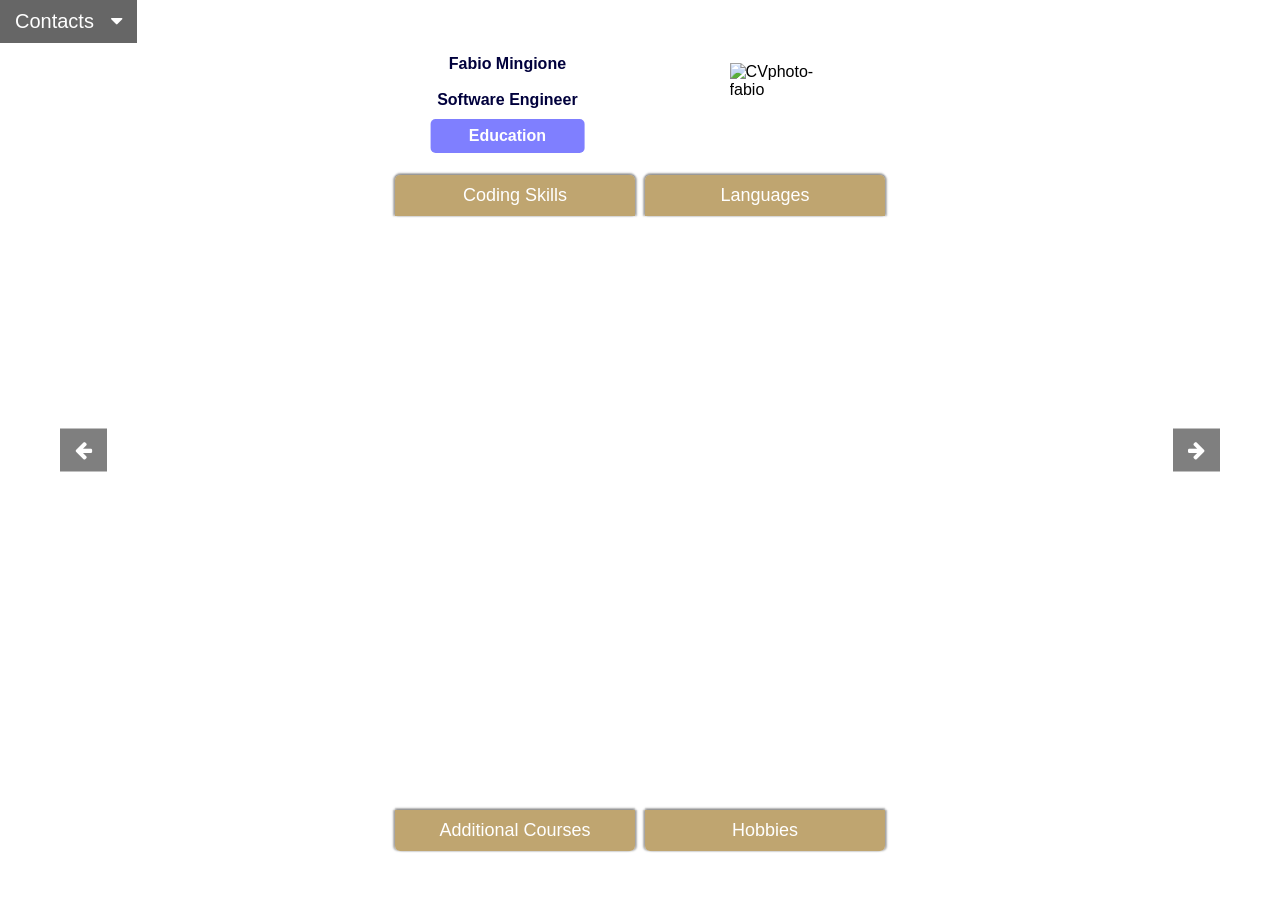
==== commit 0441fac4: "Satellite tile version" ====
--- a/CV_FabioMingione.html
+++ b/CV_FabioMingione.html
@@ -36,9 +36,10 @@
             min-width: 230px;
             max-width: 400px;
             text-align: center;
-            background: rgba(6, 62, 41, 0.8);
+            background: rgba(176, 143, 77, 0.8);
             color: white;
             padding: 10px;
+            box-shadow: -2px 0 2px rgba(0, 0, 0, 0.3), 2px 0 2px rgba(0, 0, 0, 0.3), 0 -2px 2px rgba(0, 0, 0, 0.3);
             -moz-border-radius: 0px;
             -webkit-border-radius: 5px 5px 0px 0px;
             border-radius: 5px 5px 0px 0px;
@@ -48,7 +49,7 @@
 
         /* Button hover effect */
         .info-button:hover {
-            background: rgb(6, 62, 41);
+            background: rgb(176, 143, 77);
         }
 
         /* Dropdowns */
@@ -124,19 +125,19 @@
             display: none;
         }
         #cs {
-            background: rgba(6, 62, 41, 0.8);
+            background: rgba(176, 143, 77, 0.8);
             display: none;
         }
         #la {
-            background: rgba(6, 62, 41, 0.8);
+            background: rgba(176, 143, 77, 0.8);
             display: none;
         }
         #ac {
-            background: rgba(6, 62, 41, 0.8);
+            background: rgba(176, 143, 77, 0.8);
             display: none;
         }
         #ho {
-            background: rgba(6, 62, 41, 0.8);
+            background: rgba(176, 143, 77, 0.8);
             display: none;
         }
         /* Photo */
@@ -469,7 +470,7 @@
     var map = L.map('map', { zoomControl: false }).setView([51, 10], 6); // Center on Europe
 
 // ESRI Background
-var Esri_WorldStreetMap = L.tileLayer('https://server.arcgisonline.com/ArcGIS/rest/services/World_Street_Map/MapServer/tile/{z}/{y}/{x}', {
+var Esri_WorldImagery = L.tileLayer('https://server.arcgisonline.com/ArcGIS/rest/services/World_Imagery/MapServer/tile/{z}/{y}/{x}', {
 	attribution: 'Tiles &copy; Esri'
 }).addTo(map);
 
@@ -492,7 +493,7 @@
     function createNumberedIcon(number, color) {
         return L.divIcon({
             className: 'custom-marker',
-            html: `<div style="background: ${color}; border: 2px solid rgb(60,60,60); color: white; width: 30px; height: 30px; 
+            html: `<div style="background: ${color}; border: 2px solid rgb(230,230,230); color: white; width: 30px; height: 30px; 
                           border-radius: 50%; display: flex; align-items: center; 
                           justify-content: center; font-size: 16px; font-weight: bold;">
                           ${number}</div>`,
